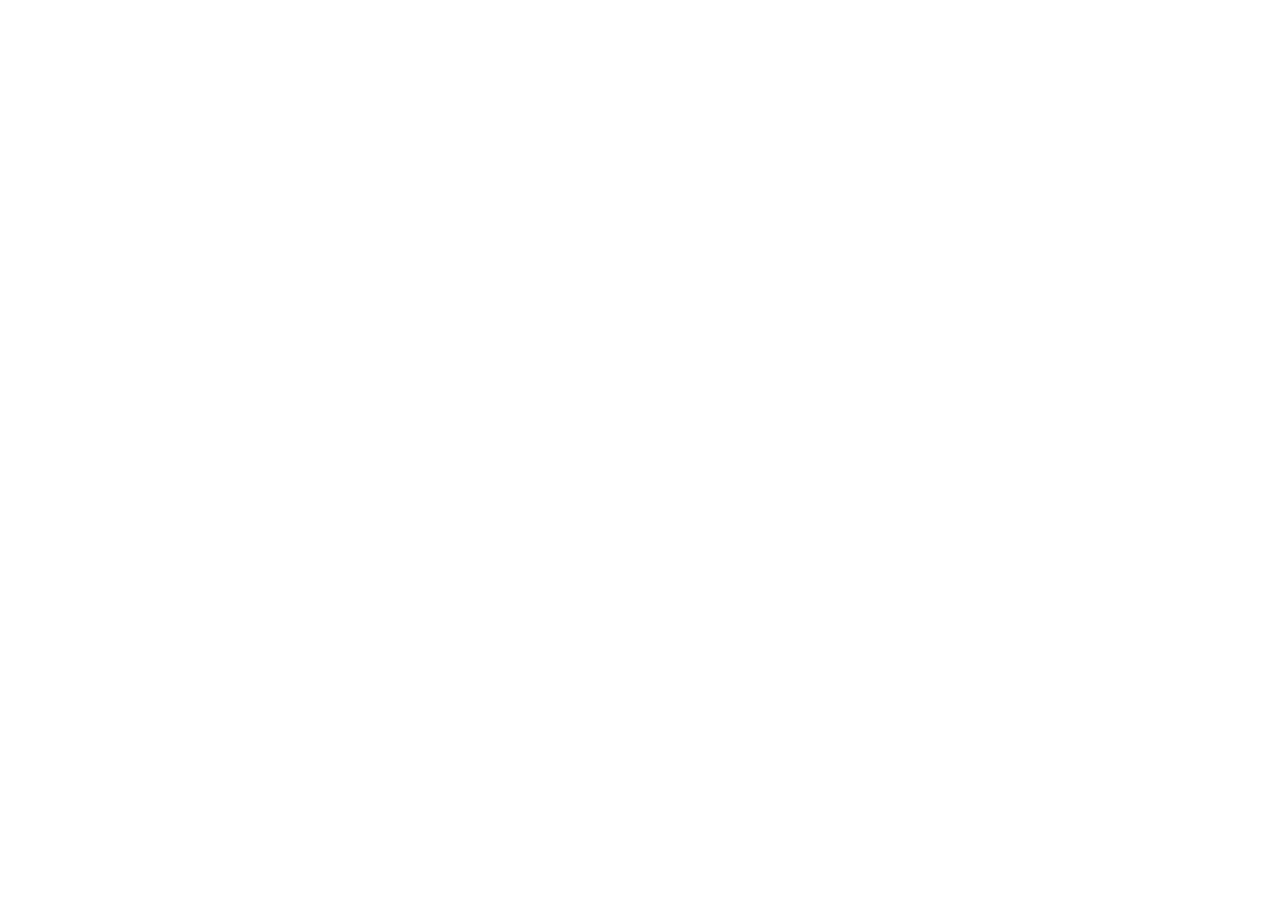
==== html/flexbox1.html @ 504a2700 "added flexbox1.html, added style.css, added hyperlink from home page to flexbox1.html, added boilerp" ====
<!DOCTYPE html>
<html lang="en">
<head>
    <meta charset="UTF-8">
    <meta name="viewport" content="width=device-width, initial-scale=1.0">
    <title>Flexbox 1</title>
</head>
<body>
    
</body>
</html>
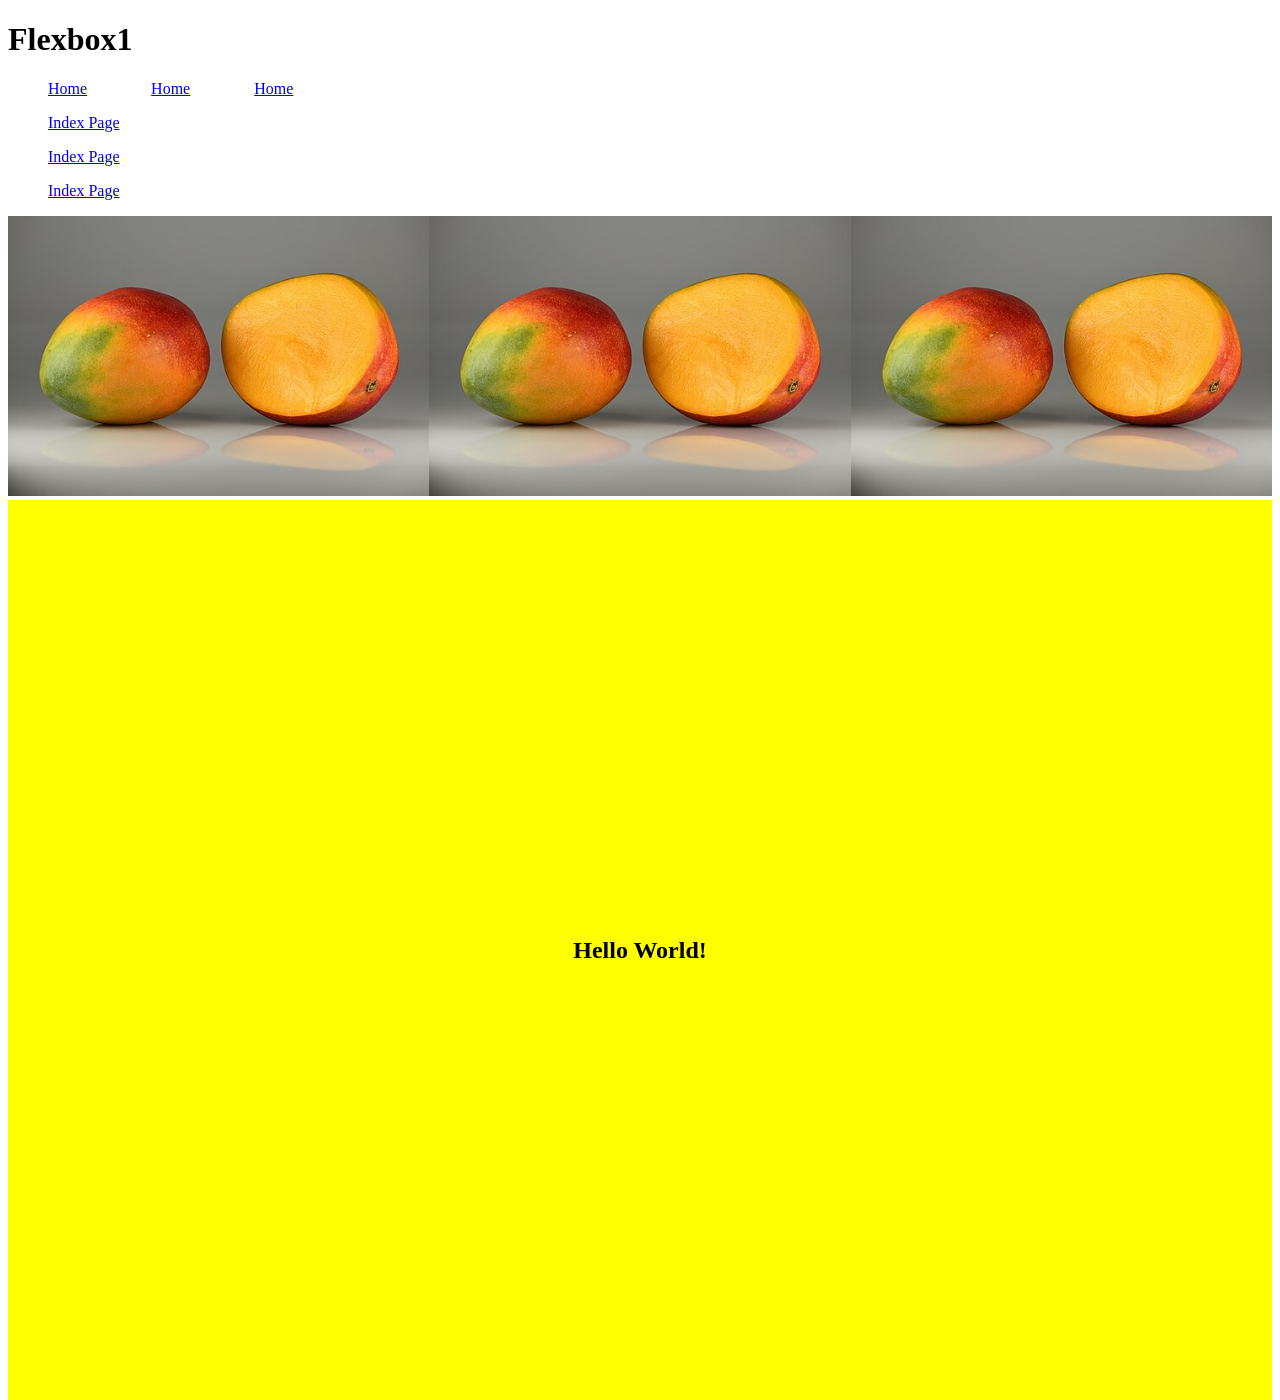
==== commit 1e2b5671: "I did flex box 1" ====
--- a/html/flexbox1.html
+++ b/html/flexbox1.html
@@ -3,9 +3,39 @@
 <head>
     <meta charset="UTF-8">
     <meta name="viewport" content="width=device-width, initial-scale=1.0">
+     <link rel="stylesheet" href="../css/style1.css">
     <title>Flexbox 1</title>
 </head>
 <body>
-    
+    <h1>Flexbox1</h1>
+    <nav>
+        <ul>
+            <li><a href="../index.html">Home</a></li>
+            <li><a href="../index.html">Home</a></li>
+            <li><a href="../index.html">Home</a></li>
+        </ul>
+    </nav>
+    <div class="vertical">
+        <ul>
+            <li><a href="../index.html">Index Page</a></li>
+            <li><a href="../index.html">Index Page</a></li>
+            <li><a href="../index.html">Index Page</a></li>
+        </ul>
+    </div>
+    <div class="pane">
+        <div class="card">
+            <img class="mango" src="../images/Mangos.jpg" alt="mango pic">
+        </div>
+         <div class="card">
+            <img class="mango" src="../images/Mangos.jpg" alt="mango pic">
+        </div>
+         <div class="card">
+            <img class="mango" src="../images/Mangos.jpg" alt="mango pic">
+        </div>
+    </div>
+
+    <main>
+        <h2>Hello World!</h2>
+    </main>
 </body>
 </html>
--- a/css/style1.css
+++ b/css/style1.css
@@ -0,0 +1,35 @@
+html, body{
+    height: 100%;
+}
+main{
+    background-color: yellow;
+    min-height: 100%;
+    display: flex;
+    flex-direction: row;
+    justify-content: center;
+    align-items: center;
+    
+}
+nav ul{
+    display: flex;
+    flex-direction: row;
+    gap: 64px;
+    list-style-type: none;
+}
+.vertical ul{
+    display: flex;
+    flex-direction: column;
+    gap: 16px;
+    list-style-type: none;
+}
+.pane{
+    display: flex;
+    flex-direction: row;
+
+}
+.card{
+    flex: 1;
+}
+.mango{
+    width: 100%;
+}
